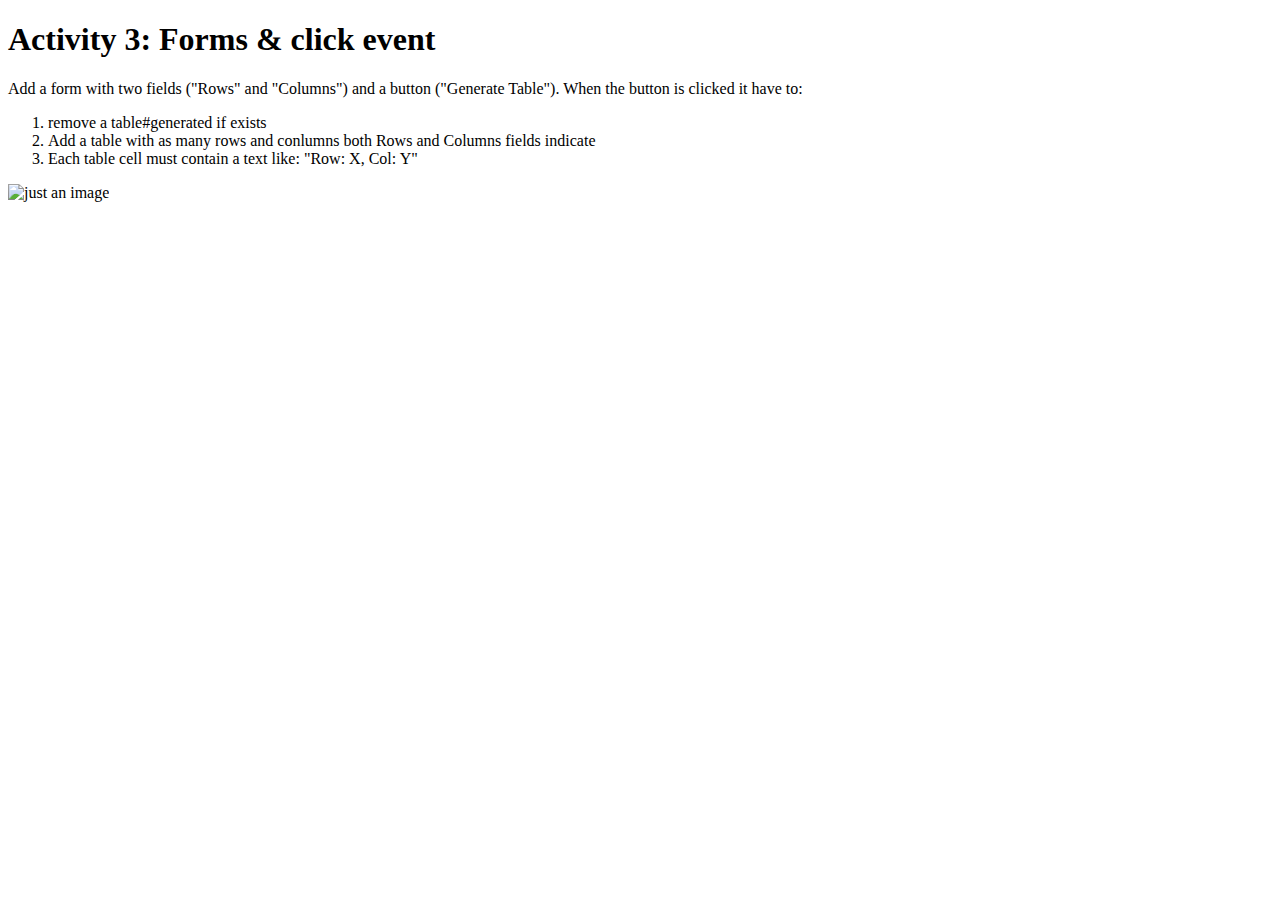
==== DAW/DEW/activity3/index.html @ d7f9e47d "Merge branch 'master' of https://github.com/mianfiga/activities" ====
<!doctype html>
<html lang="en">
  <head>
    <!-- Required meta tags -->
    <meta charset="utf-8">
    <meta name="viewport" content="width=device-width, initial-scale=1, shrink-to-fit=no">

    <title>Activity 3: Forms &amp; click event</title>
  </head>
  <body>
    <h1>Activity 3: Forms &amp; click event</h1>
    <p>Add a form with two fields ("Rows" and "Columns") and a button ("Generate Table"). When the button is clicked it have to:</p>
      <ol>
        <li>remove a table#generated if exists </li>
        <li>Add a table with as many rows and conlumns both Rows and Columns fields indicate</li>
        <li>Each table cell must contain a text like: "Row: X, Col: Y"</li>
      </ol>
    <img src="./default.png" alt="just an image">
  </body>
</html>
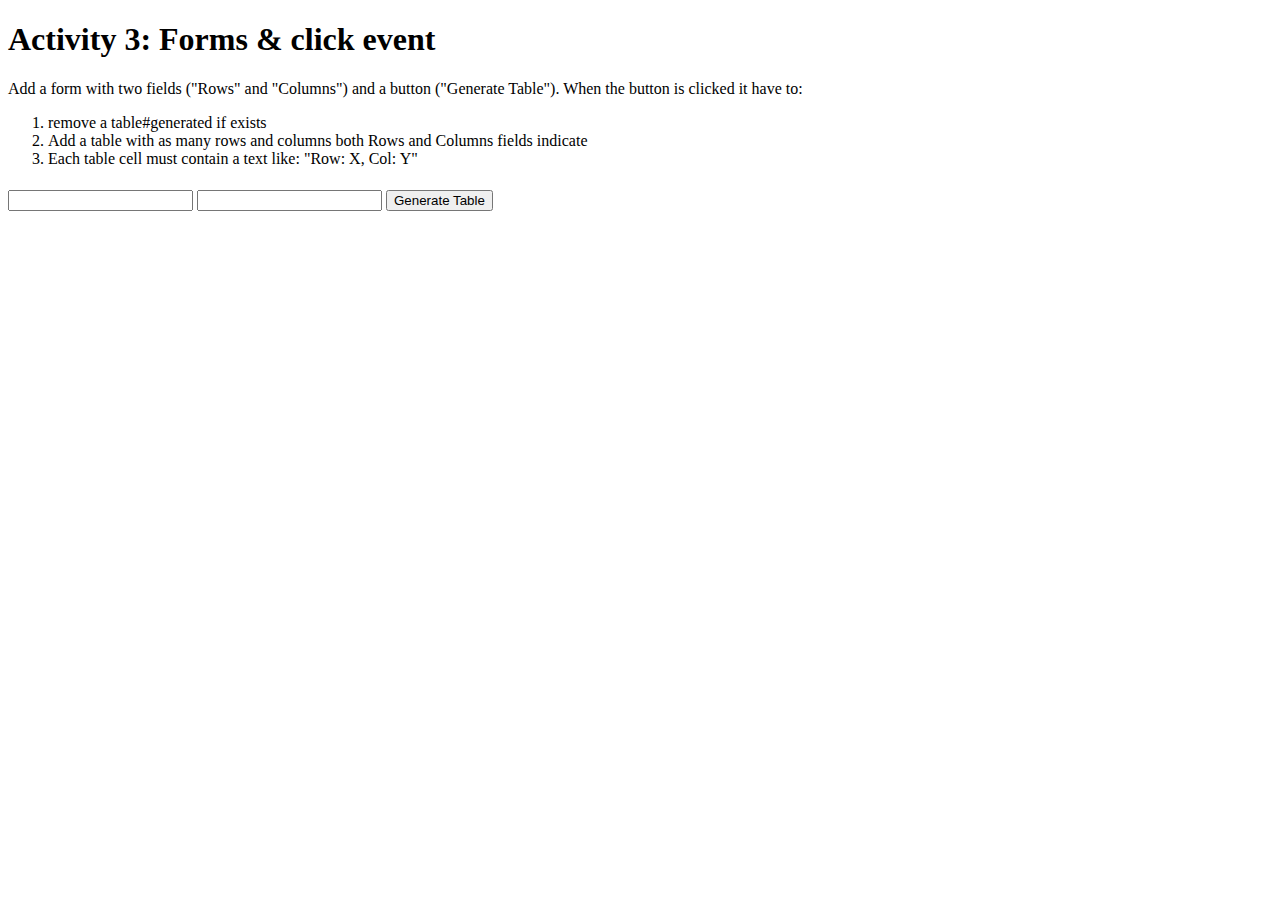
==== commit 109672d5: "activities modificated" ====
--- a/DAW/DEW/activity3/index.html
+++ b/DAW/DEW/activity3/index.html
@@ -12,9 +12,40 @@
     <p>Add a form with two fields ("Rows" and "Columns") and a button ("Generate Table"). When the button is clicked it have to:</p>
       <ol>
         <li>remove a table#generated if exists </li>
-        <li>Add a table with as many rows and conlumns both Rows and Columns fields indicate</li>
+        <li>Add a table with as many rows and columns both Rows and Columns fields indicate</li>
         <li>Each table cell must contain a text like: "Row: X, Col: Y"</li>
       </ol>
-    <img src="./default.png" alt="just an image">
+    <table id="table">
+      <tr><td id="row"></td>
+      <td id="column"></td></tr>
+    </table>
+   
+      <input type="text" name="rows" id="rows">
+      <input type="text" name="columns" id="columns">
+      <button id="generateTable">Generate Table</button> 
+   
+
+     <script>
+    
+          document.getElementById("generateTable").addEventListener("click", generateTable); 
+          function generateTable() {
+            var rows=document.getElementById("rows").value;
+            var columns=document.getElementById("columns").value;
+            var table=[];
+            var tableResult;
+            for (var i = 0; i < rows; i++) {
+              for (var j = 0; j < columns; j++) {
+                /*document.write("Row:"+rows[i]);
+                document.write("Col:"+columns[j]);*/
+                table+=/*"Row:X"+*/rows[i];
+                table+=columns[j];
+                console.log(rows[i]);
+                 console.log(rows);
+               // document.getElementById('column').innerHTML=/*"Col:Y"+*/columns[j];
+              }
+            }
+            /*var rowResult +=*/ document.getElementById('row').innerHTML= table; 
+          }
+    </script>
   </body>
 </html>
